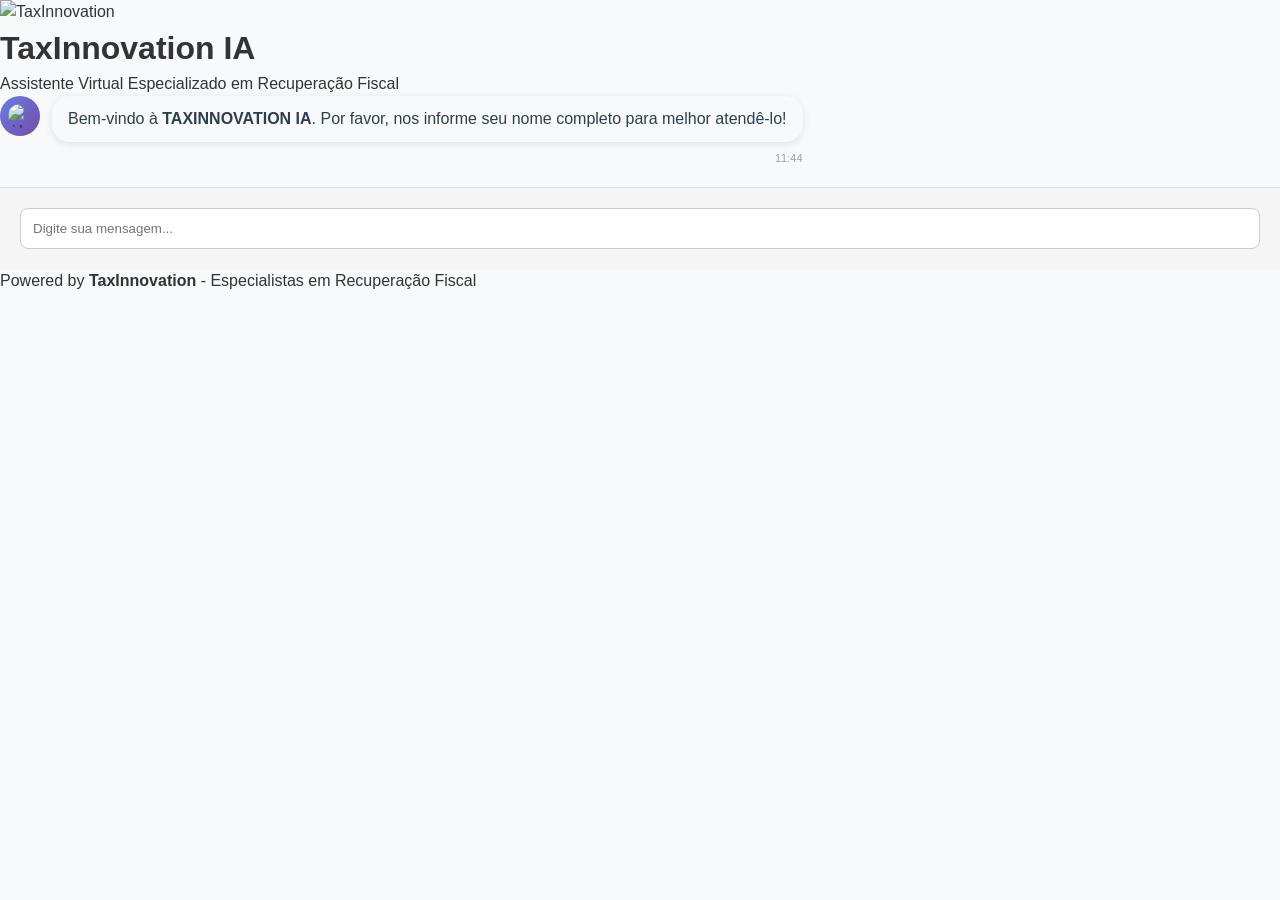
==== index.html @ 5bff77c1 "Auto-generated commit" ====
<!DOCTYPE html><html lang="en" data-beasties-container><head>
  <meta charset="utf-8">
  <title>TaxChat</title>
  <base href="/tax-chat-app/">
  <meta name="viewport" content="width=device-width, initial-scale=1">
  <link rel="icon" type="image/x-icon" href="favicon.ico">
<style>*{margin:0;padding:0;box-sizing:border-box}html,body{height:100%;font-family:-apple-system,BlinkMacSystemFont,Segoe UI,Roboto,Helvetica Neue,Arial,sans-serif;line-height:1.5;color:#333;background:#f8f9fa;-webkit-font-smoothing:antialiased;-moz-osx-font-smoothing:grayscale}input{border:none;outline:none;font-family:inherit}:root{--primary-color: #3a3a5c;--primary-light: #4a4a70;--secondary-color: #6ea3d4;--secondary-light: #8ab8df;--accent-color: #5c8bb8;--success-color: #28a745;--warning-color: #ffc107;--danger-color: #dc3545;--info-color: #6ea3d4;--light-color: #f8f9fa;--dark-color: #2a2a40;--muted-color: #6c757d;--gradient-primary: linear-gradient(135deg, #3a3a5c 0%, #4a4a70 100%);--gradient-secondary: linear-gradient(135deg, #6ea3d4 0%, #8ab8df 100%);--shadow-sm: 0 1px 3px rgba(0, 0, 0, .12);--shadow-md: 0 4px 6px rgba(0, 0, 0, .1);--shadow-lg: 0 10px 25px rgba(0, 0, 0, .15);--border-radius-sm: 4px;--border-radius-md: 8px;--border-radius-lg: 12px;--border-radius-xl: 20px;--border-radius-full: 50px}@media print{.chat-container{background:#fff!important;box-shadow:none!important}.chat-header,.chat-input-area,.chat-footer{display:none!important}}@media (prefers-contrast: high){:root{--primary-color: #000;--secondary-color: #000;--light-color: #fff;--dark-color: #000}}@media (prefers-reduced-motion: reduce){*,*:before,*:after{animation-duration:.01ms!important;animation-iteration-count:1!important;transition-duration:.01ms!important}}
</style><link rel="stylesheet" href="styles-P6W3FNSM.css" media="print" onload="this.media='all'"><noscript><link rel="stylesheet" href="styles-P6W3FNSM.css"></noscript><link rel="preload" href="https://cdnjs.cloudflare.com/ajax/libs/font-awesome/6.0.0/css/all.min.css" as="style"><style ng-app-id="ng">.app-container[_ngcontent-ng-c1589055501]{width:100%;height:100vh;display:flex;flex-direction:column}</style><style ng-app-id="ng">@keyframes _ngcontent-ng-c2478321080_slideIn{0%{opacity:0;transform:translateY(10px)}to{opacity:1;transform:translateY(0)}}@keyframes _ngcontent-ng-c2478321080_optionFadeIn{0%{opacity:0;transform:translateY(5px)}to{opacity:1;transform:translateY(0)}}@keyframes _ngcontent-ng-c2478321080_bounce{0%,80%,to{transform:scale(0);opacity:.5}40%{transform:scale(1);opacity:1}}.message-wrapper.bot-message[_ngcontent-ng-c2478321080]{justify-content:flex-start}.message-wrapper.user-message[_ngcontent-ng-c2478321080]{justify-content:flex-end}.message-wrapper.user-message[_ngcontent-ng-c2478321080]   .message-content[_ngcontent-ng-c2478321080]{order:1}.option-button[_ngcontent-ng-c2478321080]{opacity:0;animation:_ngcontent-ng-c2478321080_optionFadeIn .4s ease-out forwards}</style></head>
<body><!--nghm-->
  <app-root ng-version="20.1.2" _nghost-ng-c1589055501 ngh="1" ng-server-context="ssg"><div _ngcontent-ng-c1589055501 class="app-container"><router-outlet _ngcontent-ng-c1589055501></router-outlet><app-chat _nghost-ng-c2478321080 ngh="0"><div _ngcontent-ng-c2478321080 class="chat-container"><div _ngcontent-ng-c2478321080 class="chat-header"><div _ngcontent-ng-c2478321080 class="header-content"><img _ngcontent-ng-c2478321080 src="assets/logo.png" alt="TaxInnovation" class="logo"><div _ngcontent-ng-c2478321080 class="header-text"><h1 _ngcontent-ng-c2478321080>TaxInnovation IA</h1><p _ngcontent-ng-c2478321080 class="header-subtitle">Assistente Virtual Especializado em Recuperação Fiscal</p></div></div></div><div _ngcontent-ng-c2478321080 class="chat-messages"><div _ngcontent-ng-c2478321080 class="messages-content"><div _ngcontent-ng-c2478321080 class="message-wrapper bot-message" style="display: flex; margin-bottom: 20px;"><div _ngcontent-ng-c2478321080 class="message-avatar" style="width: 40px; height: 40px; border-radius: 50%; margin-right: 12px; background: linear-gradient(135deg, #667eea 0%, #764ba2 100%); display: flex; align-items: center; justify-content: center; flex-shrink: 0;"><img _ngcontent-ng-c2478321080 src="assets/logo.png" alt="AI" style="width: 24px; height: 24px; border-radius: 50%;"></div><!----><div _ngcontent-ng-c2478321080 class="message-content" style="max-width: 70%; display: flex; flex-direction: column;"><div _ngcontent-ng-c2478321080 class="message-bubble" style="padding: 12px 16px; border-radius: 18px; margin-bottom: 8px; line-height: 1.4; word-wrap: break-word; box-shadow: 0 2px 8px rgba(0,0,0,0.1); background: #f8f9fa; color: #2c3e50;">Bem-vindo à <strong>TAXINNOVATION IA</strong>. Por favor, nos informe seu nome completo para melhor atendê-lo!</div><!----><div _ngcontent-ng-c2478321080 class="message-time" style="font-size: 11px; color: #94a3b8; align-self: flex-end;"> 11:44 </div></div><!----></div><!----><!----></div></div><div _ngcontent-ng-c2478321080 class="chat-input-area"><div _ngcontent-ng-c2478321080 style="padding: 20px; background: #f5f5f5; border-top: 1px solid #ddd;"><!----><input _ngcontent-ng-c2478321080 type="text" placeholder="Digite sua mensagem..." style="width: 100%; padding: 12px; border: 1px solid #ccc; border-radius: 8px;"><!----></div></div><!----><div _ngcontent-ng-c2478321080 class="chat-footer"><p _ngcontent-ng-c2478321080>Powered by <strong _ngcontent-ng-c2478321080>TaxInnovation</strong> - Especialistas em Recuperação Fiscal</p></div></div></app-chat><!----></div></app-root>
<link rel="modulepreload" href="chunk-N2JCFMV6.js"><link rel="modulepreload" href="chunk-KX2REINB.js"><script src="main-2OQCYIQR.js" type="module"></script>
<link rel="modulepreload" href="chunk-C23HOQTQ.js">
<link rel="modulepreload" href="chunk-GJI47HF3.js">


<script id="ng-state" type="application/json">{"__nghData__":[{"t":{"12":"t0","13":"t4","14":"t5"},"c":{"12":[{"i":"t0","r":1,"t":{"1":"t1","4":"t2","7":"t3"},"c":{"1":[{"i":"t1","r":1}],"4":[],"7":[]}}],"13":[],"14":[{"i":"t5","r":1,"t":{"2":"t6","3":"t7"},"c":{"2":[],"3":[{"i":"t7","r":1}]}}]}},{"c":{"1":[{"i":"c2478321080","r":1}]}}]}</script></body></html>
---- styles-P6W3FNSM.css ----
@import"https://cdnjs.cloudflare.com/ajax/libs/font-awesome/6.0.0/css/all.min.css";*{margin:0;padding:0;box-sizing:border-box}html,body{height:100%;font-family:-apple-system,BlinkMacSystemFont,Segoe UI,Roboto,Helvetica Neue,Arial,sans-serif;line-height:1.5;color:#333;background:#f8f9fa;-webkit-font-smoothing:antialiased;-moz-osx-font-smoothing:grayscale}button{border:none;background:none;font-family:inherit;cursor:pointer;outline:none}input{border:none;outline:none;font-family:inherit}::-webkit-scrollbar{width:8px}::-webkit-scrollbar-track{background:#f1f1f1;border-radius:4px}::-webkit-scrollbar-thumb{background:#c1c1c1;border-radius:4px}::-webkit-scrollbar-thumb:hover{background:#a8a8a8}.text-center{text-align:center}.text-left{text-align:left}.text-right{text-align:right}.d-flex{display:flex}.flex-column{flex-direction:column}.align-items-center{align-items:center}.justify-content-center{justify-content:center}.w-100{width:100%}.h-100{height:100%}.fade-in{animation:fadeIn .3s ease-out}.slide-up{animation:slideUp .3s ease-out}@keyframes fadeIn{0%{opacity:0}to{opacity:1}}@keyframes slideUp{0%{opacity:0;transform:translateY(20px)}to{opacity:1;transform:translateY(0)}}:root{--primary-color: #3a3a5c;--primary-light: #4a4a70;--secondary-color: #6ea3d4;--secondary-light: #8ab8df;--accent-color: #5c8bb8;--success-color: #28a745;--warning-color: #ffc107;--danger-color: #dc3545;--info-color: #6ea3d4;--light-color: #f8f9fa;--dark-color: #2a2a40;--muted-color: #6c757d;--gradient-primary: linear-gradient(135deg, #3a3a5c 0%, #4a4a70 100%);--gradient-secondary: linear-gradient(135deg, #6ea3d4 0%, #8ab8df 100%);--shadow-sm: 0 1px 3px rgba(0, 0, 0, .12);--shadow-md: 0 4px 6px rgba(0, 0, 0, .1);--shadow-lg: 0 10px 25px rgba(0, 0, 0, .15);--border-radius-sm: 4px;--border-radius-md: 8px;--border-radius-lg: 12px;--border-radius-xl: 20px;--border-radius-full: 50px}.focus-outline:focus{outline:2px solid var(--primary-color);outline-offset:2px}.loading{position:relative;pointer-events:none}.loading:after{content:"";position:absolute;top:50%;left:50%;width:20px;height:20px;margin:-10px 0 0 -10px;border:2px solid #f3f3f3;border-top:2px solid var(--primary-color);border-radius:50%;animation:spin 1s linear infinite}@keyframes spin{0%{transform:rotate(0)}to{transform:rotate(360deg)}}.error{color:var(--danger-color);font-size:.875rem;margin-top:.25rem}.success{color:var(--success-color);font-size:.875rem;margin-top:.25rem}@media print{.chat-container{background:#fff!important;box-shadow:none!important}.chat-header,.chat-input-area,.chat-footer{display:none!important}}@media (prefers-contrast: high){:root{--primary-color: #000;--secondary-color: #000;--light-color: #fff;--dark-color: #000}}@media (prefers-reduced-motion: reduce){*,*:before,*:after{animation-duration:.01ms!important;animation-iteration-count:1!important;transition-duration:.01ms!important}}
---- styles-P6W3FNSM.css ----
@import"https://cdnjs.cloudflare.com/ajax/libs/font-awesome/6.0.0/css/all.min.css";*{margin:0;padding:0;box-sizing:border-box}html,body{height:100%;font-family:-apple-system,BlinkMacSystemFont,Segoe UI,Roboto,Helvetica Neue,Arial,sans-serif;line-height:1.5;color:#333;background:#f8f9fa;-webkit-font-smoothing:antialiased;-moz-osx-font-smoothing:grayscale}button{border:none;background:none;font-family:inherit;cursor:pointer;outline:none}input{border:none;outline:none;font-family:inherit}::-webkit-scrollbar{width:8px}::-webkit-scrollbar-track{background:#f1f1f1;border-radius:4px}::-webkit-scrollbar-thumb{background:#c1c1c1;border-radius:4px}::-webkit-scrollbar-thumb:hover{background:#a8a8a8}.text-center{text-align:center}.text-left{text-align:left}.text-right{text-align:right}.d-flex{display:flex}.flex-column{flex-direction:column}.align-items-center{align-items:center}.justify-content-center{justify-content:center}.w-100{width:100%}.h-100{height:100%}.fade-in{animation:fadeIn .3s ease-out}.slide-up{animation:slideUp .3s ease-out}@keyframes fadeIn{0%{opacity:0}to{opacity:1}}@keyframes slideUp{0%{opacity:0;transform:translateY(20px)}to{opacity:1;transform:translateY(0)}}:root{--primary-color: #3a3a5c;--primary-light: #4a4a70;--secondary-color: #6ea3d4;--secondary-light: #8ab8df;--accent-color: #5c8bb8;--success-color: #28a745;--warning-color: #ffc107;--danger-color: #dc3545;--info-color: #6ea3d4;--light-color: #f8f9fa;--dark-color: #2a2a40;--muted-color: #6c757d;--gradient-primary: linear-gradient(135deg, #3a3a5c 0%, #4a4a70 100%);--gradient-secondary: linear-gradient(135deg, #6ea3d4 0%, #8ab8df 100%);--shadow-sm: 0 1px 3px rgba(0, 0, 0, .12);--shadow-md: 0 4px 6px rgba(0, 0, 0, .1);--shadow-lg: 0 10px 25px rgba(0, 0, 0, .15);--border-radius-sm: 4px;--border-radius-md: 8px;--border-radius-lg: 12px;--border-radius-xl: 20px;--border-radius-full: 50px}.focus-outline:focus{outline:2px solid var(--primary-color);outline-offset:2px}.loading{position:relative;pointer-events:none}.loading:after{content:"";position:absolute;top:50%;left:50%;width:20px;height:20px;margin:-10px 0 0 -10px;border:2px solid #f3f3f3;border-top:2px solid var(--primary-color);border-radius:50%;animation:spin 1s linear infinite}@keyframes spin{0%{transform:rotate(0)}to{transform:rotate(360deg)}}.error{color:var(--danger-color);font-size:.875rem;margin-top:.25rem}.success{color:var(--success-color);font-size:.875rem;margin-top:.25rem}@media print{.chat-container{background:#fff!important;box-shadow:none!important}.chat-header,.chat-input-area,.chat-footer{display:none!important}}@media (prefers-contrast: high){:root{--primary-color: #000;--secondary-color: #000;--light-color: #fff;--dark-color: #000}}@media (prefers-reduced-motion: reduce){*,*:before,*:after{animation-duration:.01ms!important;animation-iteration-count:1!important;transition-duration:.01ms!important}}
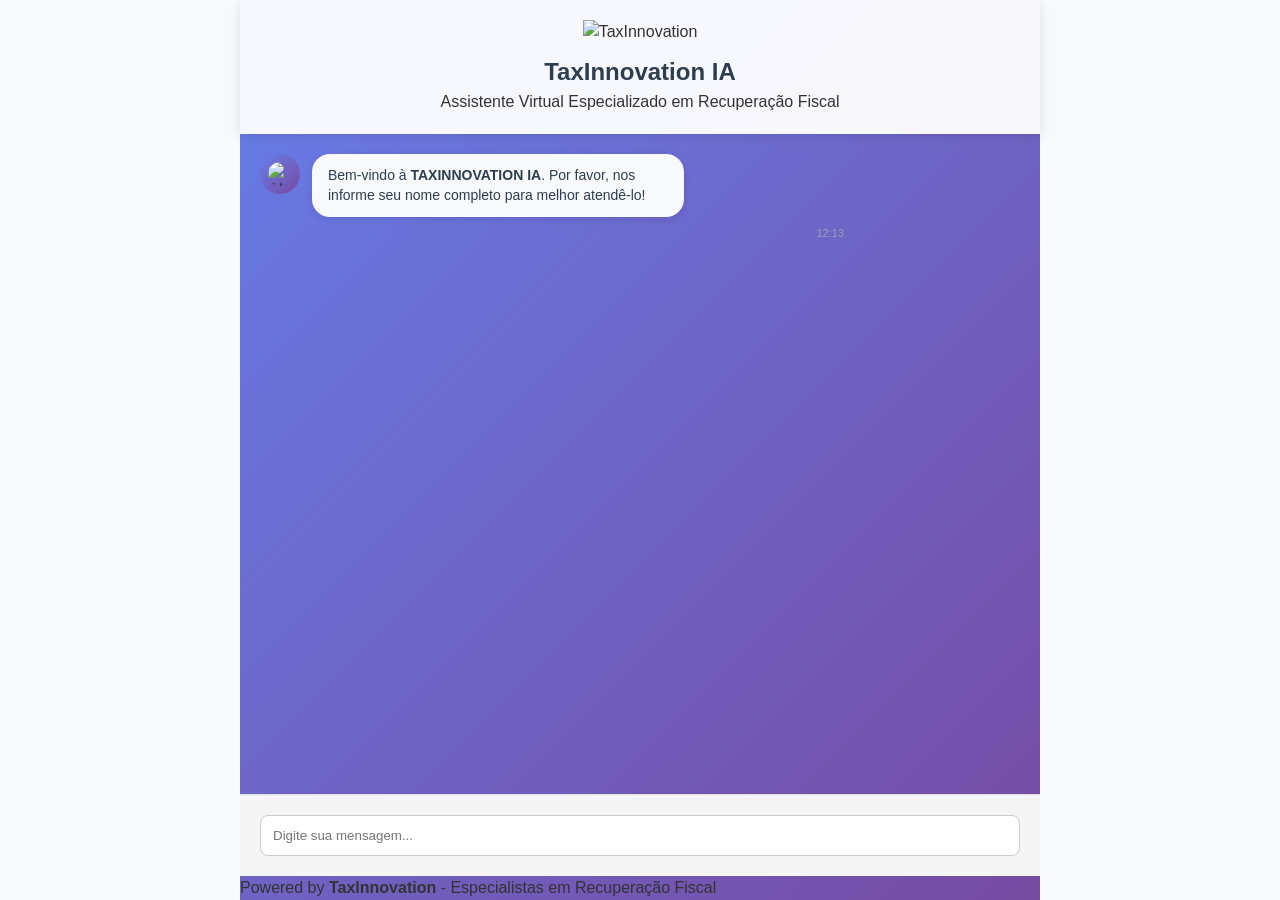
==== commit 9fddc95b: "Auto-generated commit" ====
--- a/index.html
+++ b/index.html
@@ -5,11 +5,11 @@
   <meta name="viewport" content="width=device-width, initial-scale=1">
   <link rel="icon" type="image/x-icon" href="favicon.ico">
 <style>*{margin:0;padding:0;box-sizing:border-box}html,body{height:100%;font-family:-apple-system,BlinkMacSystemFont,Segoe UI,Roboto,Helvetica Neue,Arial,sans-serif;line-height:1.5;color:#333;background:#f8f9fa;-webkit-font-smoothing:antialiased;-moz-osx-font-smoothing:grayscale}input{border:none;outline:none;font-family:inherit}:root{--primary-color: #3a3a5c;--primary-light: #4a4a70;--secondary-color: #6ea3d4;--secondary-light: #8ab8df;--accent-color: #5c8bb8;--success-color: #28a745;--warning-color: #ffc107;--danger-color: #dc3545;--info-color: #6ea3d4;--light-color: #f8f9fa;--dark-color: #2a2a40;--muted-color: #6c757d;--gradient-primary: linear-gradient(135deg, #3a3a5c 0%, #4a4a70 100%);--gradient-secondary: linear-gradient(135deg, #6ea3d4 0%, #8ab8df 100%);--shadow-sm: 0 1px 3px rgba(0, 0, 0, .12);--shadow-md: 0 4px 6px rgba(0, 0, 0, .1);--shadow-lg: 0 10px 25px rgba(0, 0, 0, .15);--border-radius-sm: 4px;--border-radius-md: 8px;--border-radius-lg: 12px;--border-radius-xl: 20px;--border-radius-full: 50px}@media print{.chat-container{background:#fff!important;box-shadow:none!important}.chat-header,.chat-input-area,.chat-footer{display:none!important}}@media (prefers-contrast: high){:root{--primary-color: #000;--secondary-color: #000;--light-color: #fff;--dark-color: #000}}@media (prefers-reduced-motion: reduce){*,*:before,*:after{animation-duration:.01ms!important;animation-iteration-count:1!important;transition-duration:.01ms!important}}
-</style><link rel="stylesheet" href="styles-P6W3FNSM.css" media="print" onload="this.media='all'"><noscript><link rel="stylesheet" href="styles-P6W3FNSM.css"></noscript><link rel="preload" href="https://cdnjs.cloudflare.com/ajax/libs/font-awesome/6.0.0/css/all.min.css" as="style"><style ng-app-id="ng">.app-container[_ngcontent-ng-c1589055501]{width:100%;height:100vh;display:flex;flex-direction:column}</style><style ng-app-id="ng">@keyframes _ngcontent-ng-c2478321080_slideIn{0%{opacity:0;transform:translateY(10px)}to{opacity:1;transform:translateY(0)}}@keyframes _ngcontent-ng-c2478321080_optionFadeIn{0%{opacity:0;transform:translateY(5px)}to{opacity:1;transform:translateY(0)}}@keyframes _ngcontent-ng-c2478321080_bounce{0%,80%,to{transform:scale(0);opacity:.5}40%{transform:scale(1);opacity:1}}.message-wrapper.bot-message[_ngcontent-ng-c2478321080]{justify-content:flex-start}.message-wrapper.user-message[_ngcontent-ng-c2478321080]{justify-content:flex-end}.message-wrapper.user-message[_ngcontent-ng-c2478321080]   .message-content[_ngcontent-ng-c2478321080]{order:1}.option-button[_ngcontent-ng-c2478321080]{opacity:0;animation:_ngcontent-ng-c2478321080_optionFadeIn .4s ease-out forwards}</style></head>
+</style><link rel="stylesheet" href="styles-P6W3FNSM.css" media="print" onload="this.media='all'"><noscript><link rel="stylesheet" href="styles-P6W3FNSM.css"></noscript><link rel="preload" href="https://cdnjs.cloudflare.com/ajax/libs/font-awesome/6.0.0/css/all.min.css" as="style"><style ng-app-id="ng">.app-container[_ngcontent-ng-c1589055501]{width:100%;height:100vh;display:flex;flex-direction:column}</style><style ng-app-id="ng">@charset "UTF-8";.chat-container[_ngcontent-ng-c2478321080]{display:flex;flex-direction:column;height:100vh;max-width:800px;margin:0 auto;background:linear-gradient(135deg,#667eea,#764ba2);font-family:Segoe UI,Tahoma,Geneva,Verdana,sans-serif}.chat-header[_ngcontent-ng-c2478321080]{background:#fffffff2;padding:20px;text-align:center;box-shadow:0 2px 10px #0000001a}.chat-header[_ngcontent-ng-c2478321080]   .logo[_ngcontent-ng-c2478321080]{max-height:60px;margin-bottom:10px}.chat-header[_ngcontent-ng-c2478321080]   h1[_ngcontent-ng-c2478321080]{color:#2c3e50;margin:0;font-size:24px;font-weight:600}.chat-header[_ngcontent-ng-c2478321080]   .subtitle[_ngcontent-ng-c2478321080]{color:#7f8c8d;font-size:14px;margin:5px 0 0}.chat-messages[_ngcontent-ng-c2478321080]{flex:1;overflow-y:auto;padding:20px}.chat-messages[_ngcontent-ng-c2478321080]   .message[_ngcontent-ng-c2478321080]{margin-bottom:15px;animation:_ngcontent-ng-c2478321080_slideIn .3s ease-out}.chat-messages[_ngcontent-ng-c2478321080]   .message.user[_ngcontent-ng-c2478321080]{text-align:right}.chat-messages[_ngcontent-ng-c2478321080]   .message.user[_ngcontent-ng-c2478321080]   .message-bubble[_ngcontent-ng-c2478321080]{background:#3498db;color:#fff;margin-left:60px}.chat-messages[_ngcontent-ng-c2478321080]   .message.bot[_ngcontent-ng-c2478321080]{text-align:left}.chat-messages[_ngcontent-ng-c2478321080]   .message.bot[_ngcontent-ng-c2478321080]   .message-bubble[_ngcontent-ng-c2478321080]{background:#fff;color:#2c3e50;margin-right:60px;box-shadow:0 2px 8px #0000001a}.chat-messages[_ngcontent-ng-c2478321080]   .message-bubble[_ngcontent-ng-c2478321080]{display:inline-block;padding:12px 18px;border-radius:20px;max-width:70%;word-wrap:break-word;font-size:14px;line-height:1.4}.chat-messages[_ngcontent-ng-c2478321080]   .options[_ngcontent-ng-c2478321080]{margin-top:10px}.chat-messages[_ngcontent-ng-c2478321080]   .options[_ngcontent-ng-c2478321080]   .option-btn[_ngcontent-ng-c2478321080]{background:#e74c3c;color:#fff;border:none;padding:8px 16px;margin:5px;border-radius:15px;cursor:pointer;font-size:12px;transition:all .2s ease}.chat-messages[_ngcontent-ng-c2478321080]   .options[_ngcontent-ng-c2478321080]   .option-btn[_ngcontent-ng-c2478321080]:hover{background:#c0392b;transform:translateY(-1px)}.chat-input-container[_ngcontent-ng-c2478321080]{background:#fffffff2;padding:20px;border-top:1px solid #e0e0e0}.chat-input-container[_ngcontent-ng-c2478321080]   .input-wrapper[_ngcontent-ng-c2478321080]{display:flex;gap:10px;align-items:center}.chat-input-container[_ngcontent-ng-c2478321080]   .input-wrapper[_ngcontent-ng-c2478321080]   input[_ngcontent-ng-c2478321080]{flex:1;padding:12px 16px;border:2px solid #e0e0e0;border-radius:25px;font-size:14px;outline:none;transition:border-color .2s ease}.chat-input-container[_ngcontent-ng-c2478321080]   .input-wrapper[_ngcontent-ng-c2478321080]   input[_ngcontent-ng-c2478321080]:focus{border-color:#3498db}.chat-input-container[_ngcontent-ng-c2478321080]   .input-wrapper[_ngcontent-ng-c2478321080]   button[_ngcontent-ng-c2478321080]{background:#3498db;color:#fff;border:none;padding:12px 20px;border-radius:25px;cursor:pointer;font-size:14px;font-weight:600;transition:all .2s ease}.chat-input-container[_ngcontent-ng-c2478321080]   .input-wrapper[_ngcontent-ng-c2478321080]   button[_ngcontent-ng-c2478321080]:hover:not(:disabled){background:#2980b9;transform:translateY(-1px)}.chat-input-container[_ngcontent-ng-c2478321080]   .input-wrapper[_ngcontent-ng-c2478321080]   button[_ngcontent-ng-c2478321080]:disabled{background:#bdc3c7;cursor:not-allowed;transform:none}.loading[_ngcontent-ng-c2478321080]{text-align:center;padding:15px}.loading[_ngcontent-ng-c2478321080]   .loading-dots[_ngcontent-ng-c2478321080]{display:inline-block}.loading[_ngcontent-ng-c2478321080]   .loading-dots[_ngcontent-ng-c2478321080]:after{content:"\280b";animation:_ngcontent-ng-c2478321080_spin 1s linear infinite}@keyframes _ngcontent-ng-c2478321080_slideIn{0%{opacity:0;transform:translateY(10px)}to{opacity:1;transform:translateY(0)}}@keyframes _ngcontent-ng-c2478321080_spin{0%{content:"\280b"}10%{content:"\2819"}20%{content:"\2839"}30%{content:"\2838"}40%{content:"\283c"}50%{content:"\2834"}60%{content:"\2826"}70%{content:"\2827"}80%{content:"\2807"}90%{content:"\280f"}to{content:"\280b"}}@media (max-width: 768px){.chat-container[_ngcontent-ng-c2478321080]{height:100vh}.chat-header[_ngcontent-ng-c2478321080]{padding:15px}.chat-header[_ngcontent-ng-c2478321080]   h1[_ngcontent-ng-c2478321080]{font-size:20px}.chat-messages[_ngcontent-ng-c2478321080]{padding:15px}.chat-messages[_ngcontent-ng-c2478321080]   .message-bubble[_ngcontent-ng-c2478321080]{max-width:85%;font-size:13px}.chat-messages.user[_ngcontent-ng-c2478321080]   .message-bubble[_ngcontent-ng-c2478321080]{margin-left:30px}.chat-messages.bot[_ngcontent-ng-c2478321080]   .message-bubble[_ngcontent-ng-c2478321080]{margin-right:30px}.chat-input-container[_ngcontent-ng-c2478321080]{padding:15px}.chat-input-container[_ngcontent-ng-c2478321080]   .input-wrapper[_ngcontent-ng-c2478321080]   input[_ngcontent-ng-c2478321080]{font-size:16px}}</style><style ng-app-id="ng">@keyframes _ngcontent-ng-c2478321080_slideIn{0%{opacity:0;transform:translateY(10px)}to{opacity:1;transform:translateY(0)}}@keyframes _ngcontent-ng-c2478321080_optionFadeIn{0%{opacity:0;transform:translateY(5px)}to{opacity:1;transform:translateY(0)}}@keyframes _ngcontent-ng-c2478321080_bounce{0%,80%,to{transform:scale(0);opacity:.5}40%{transform:scale(1);opacity:1}}.message-wrapper.bot-message[_ngcontent-ng-c2478321080]{justify-content:flex-start}.message-wrapper.user-message[_ngcontent-ng-c2478321080]{justify-content:flex-end}.message-wrapper.user-message[_ngcontent-ng-c2478321080]   .message-content[_ngcontent-ng-c2478321080]{order:1}.option-button[_ngcontent-ng-c2478321080]{opacity:0;animation:_ngcontent-ng-c2478321080_optionFadeIn .4s ease-out forwards}</style></head>
 <body><!--nghm-->
-  <app-root ng-version="20.1.2" _nghost-ng-c1589055501 ngh="1" ng-server-context="ssg"><div _ngcontent-ng-c1589055501 class="app-container"><router-outlet _ngcontent-ng-c1589055501></router-outlet><app-chat _nghost-ng-c2478321080 ngh="0"><div _ngcontent-ng-c2478321080 class="chat-container"><div _ngcontent-ng-c2478321080 class="chat-header"><div _ngcontent-ng-c2478321080 class="header-content"><img _ngcontent-ng-c2478321080 src="assets/logo.png" alt="TaxInnovation" class="logo"><div _ngcontent-ng-c2478321080 class="header-text"><h1 _ngcontent-ng-c2478321080>TaxInnovation IA</h1><p _ngcontent-ng-c2478321080 class="header-subtitle">Assistente Virtual Especializado em Recuperação Fiscal</p></div></div></div><div _ngcontent-ng-c2478321080 class="chat-messages"><div _ngcontent-ng-c2478321080 class="messages-content"><div _ngcontent-ng-c2478321080 class="message-wrapper bot-message" style="display: flex; margin-bottom: 20px;"><div _ngcontent-ng-c2478321080 class="message-avatar" style="width: 40px; height: 40px; border-radius: 50%; margin-right: 12px; background: linear-gradient(135deg, #667eea 0%, #764ba2 100%); display: flex; align-items: center; justify-content: center; flex-shrink: 0;"><img _ngcontent-ng-c2478321080 src="assets/logo.png" alt="AI" style="width: 24px; height: 24px; border-radius: 50%;"></div><!----><div _ngcontent-ng-c2478321080 class="message-content" style="max-width: 70%; display: flex; flex-direction: column;"><div _ngcontent-ng-c2478321080 class="message-bubble" style="padding: 12px 16px; border-radius: 18px; margin-bottom: 8px; line-height: 1.4; word-wrap: break-word; box-shadow: 0 2px 8px rgba(0,0,0,0.1); background: #f8f9fa; color: #2c3e50;">Bem-vindo à <strong>TAXINNOVATION IA</strong>. Por favor, nos informe seu nome completo para melhor atendê-lo!</div><!----><div _ngcontent-ng-c2478321080 class="message-time" style="font-size: 11px; color: #94a3b8; align-self: flex-end;"> 11:44 </div></div><!----></div><!----><!----></div></div><div _ngcontent-ng-c2478321080 class="chat-input-area"><div _ngcontent-ng-c2478321080 style="padding: 20px; background: #f5f5f5; border-top: 1px solid #ddd;"><!----><input _ngcontent-ng-c2478321080 type="text" placeholder="Digite sua mensagem..." style="width: 100%; padding: 12px; border: 1px solid #ccc; border-radius: 8px;"><!----></div></div><!----><div _ngcontent-ng-c2478321080 class="chat-footer"><p _ngcontent-ng-c2478321080>Powered by <strong _ngcontent-ng-c2478321080>TaxInnovation</strong> - Especialistas em Recuperação Fiscal</p></div></div></app-chat><!----></div></app-root>
-<link rel="modulepreload" href="chunk-N2JCFMV6.js"><link rel="modulepreload" href="chunk-KX2REINB.js"><script src="main-2OQCYIQR.js" type="module"></script>
-<link rel="modulepreload" href="chunk-C23HOQTQ.js">
+  <app-root ng-version="20.1.2" _nghost-ng-c1589055501 ngh="1" ng-server-context="ssg"><div _ngcontent-ng-c1589055501 class="app-container"><router-outlet _ngcontent-ng-c1589055501></router-outlet><app-chat _nghost-ng-c2478321080 ngh="0"><div _ngcontent-ng-c2478321080 class="chat-container"><div _ngcontent-ng-c2478321080 class="chat-header"><div _ngcontent-ng-c2478321080 class="header-content"><img _ngcontent-ng-c2478321080 src="assets/logo.png" alt="TaxInnovation" class="logo"><div _ngcontent-ng-c2478321080 class="header-text"><h1 _ngcontent-ng-c2478321080>TaxInnovation IA</h1><p _ngcontent-ng-c2478321080 class="header-subtitle">Assistente Virtual Especializado em Recuperação Fiscal</p></div></div></div><div _ngcontent-ng-c2478321080 class="chat-messages"><div _ngcontent-ng-c2478321080 class="messages-content"><div _ngcontent-ng-c2478321080 class="message-wrapper bot-message" style="display: flex; margin-bottom: 20px;"><div _ngcontent-ng-c2478321080 class="message-avatar" style="width: 40px; height: 40px; border-radius: 50%; margin-right: 12px; background: linear-gradient(135deg, #667eea 0%, #764ba2 100%); display: flex; align-items: center; justify-content: center; flex-shrink: 0;"><img _ngcontent-ng-c2478321080 src="assets/logo.png" alt="AI" style="width: 24px; height: 24px; border-radius: 50%;"></div><!----><div _ngcontent-ng-c2478321080 class="message-content" style="max-width: 70%; display: flex; flex-direction: column;"><div _ngcontent-ng-c2478321080 class="message-bubble" style="padding: 12px 16px; border-radius: 18px; margin-bottom: 8px; line-height: 1.4; word-wrap: break-word; box-shadow: 0 2px 8px rgba(0,0,0,0.1); background: #f8f9fa; color: #2c3e50;">Bem-vindo à <strong>TAXINNOVATION IA</strong>. Por favor, nos informe seu nome completo para melhor atendê-lo!</div><!----><div _ngcontent-ng-c2478321080 class="message-time" style="font-size: 11px; color: #94a3b8; align-self: flex-end;"> 12:13 </div></div><!----></div><!----><!----></div></div><div _ngcontent-ng-c2478321080 class="chat-input-area"><div _ngcontent-ng-c2478321080 style="padding: 20px; background: #f5f5f5; border-top: 1px solid #ddd;"><!----><input _ngcontent-ng-c2478321080 type="text" placeholder="Digite sua mensagem..." style="width: 100%; padding: 12px; border: 1px solid #ccc; border-radius: 8px;"><!----></div></div><!----><div _ngcontent-ng-c2478321080 class="chat-footer"><p _ngcontent-ng-c2478321080>Powered by <strong _ngcontent-ng-c2478321080>TaxInnovation</strong> - Especialistas em Recuperação Fiscal</p></div></div></app-chat><!----></div></app-root>
+<link rel="modulepreload" href="chunk-N2JCFMV6.js"><link rel="modulepreload" href="chunk-KX2REINB.js"><script src="main-EVALNWUY.js" type="module"></script>
+<link rel="modulepreload" href="chunk-IHY4WYZN.js">
 <link rel="modulepreload" href="chunk-GJI47HF3.js">
 
 
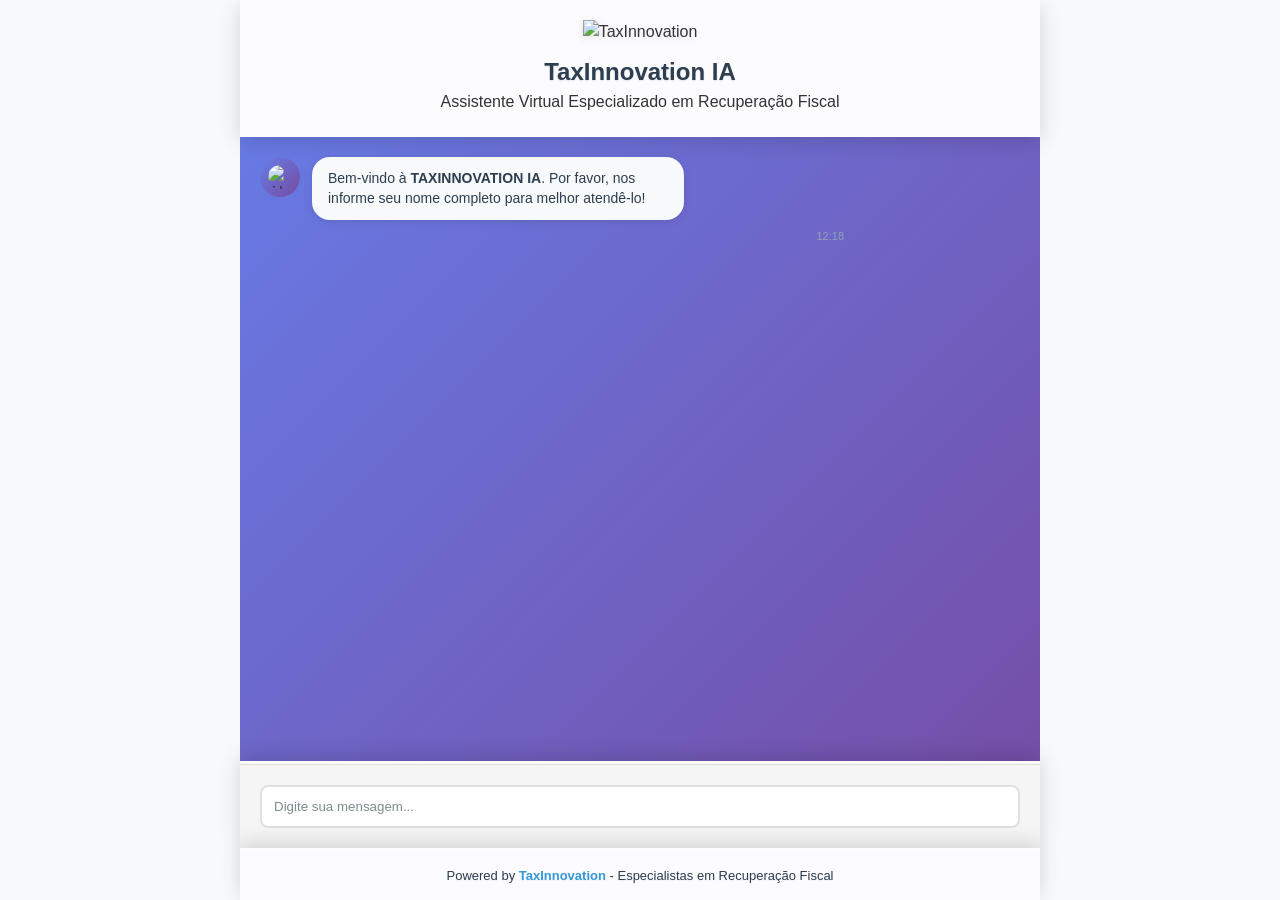
==== commit 4b5a264f: "Auto-generated commit" ====
--- a/index.html
+++ b/index.html
@@ -5,11 +5,11 @@
   <meta name="viewport" content="width=device-width, initial-scale=1">
   <link rel="icon" type="image/x-icon" href="favicon.ico">
 <style>*{margin:0;padding:0;box-sizing:border-box}html,body{height:100%;font-family:-apple-system,BlinkMacSystemFont,Segoe UI,Roboto,Helvetica Neue,Arial,sans-serif;line-height:1.5;color:#333;background:#f8f9fa;-webkit-font-smoothing:antialiased;-moz-osx-font-smoothing:grayscale}input{border:none;outline:none;font-family:inherit}:root{--primary-color: #3a3a5c;--primary-light: #4a4a70;--secondary-color: #6ea3d4;--secondary-light: #8ab8df;--accent-color: #5c8bb8;--success-color: #28a745;--warning-color: #ffc107;--danger-color: #dc3545;--info-color: #6ea3d4;--light-color: #f8f9fa;--dark-color: #2a2a40;--muted-color: #6c757d;--gradient-primary: linear-gradient(135deg, #3a3a5c 0%, #4a4a70 100%);--gradient-secondary: linear-gradient(135deg, #6ea3d4 0%, #8ab8df 100%);--shadow-sm: 0 1px 3px rgba(0, 0, 0, .12);--shadow-md: 0 4px 6px rgba(0, 0, 0, .1);--shadow-lg: 0 10px 25px rgba(0, 0, 0, .15);--border-radius-sm: 4px;--border-radius-md: 8px;--border-radius-lg: 12px;--border-radius-xl: 20px;--border-radius-full: 50px}@media print{.chat-container{background:#fff!important;box-shadow:none!important}.chat-header,.chat-input-area,.chat-footer{display:none!important}}@media (prefers-contrast: high){:root{--primary-color: #000;--secondary-color: #000;--light-color: #fff;--dark-color: #000}}@media (prefers-reduced-motion: reduce){*,*:before,*:after{animation-duration:.01ms!important;animation-iteration-count:1!important;transition-duration:.01ms!important}}
-</style><link rel="stylesheet" href="styles-P6W3FNSM.css" media="print" onload="this.media='all'"><noscript><link rel="stylesheet" href="styles-P6W3FNSM.css"></noscript><link rel="preload" href="https://cdnjs.cloudflare.com/ajax/libs/font-awesome/6.0.0/css/all.min.css" as="style"><style ng-app-id="ng">.app-container[_ngcontent-ng-c1589055501]{width:100%;height:100vh;display:flex;flex-direction:column}</style><style ng-app-id="ng">@charset "UTF-8";.chat-container[_ngcontent-ng-c2478321080]{display:flex;flex-direction:column;height:100vh;max-width:800px;margin:0 auto;background:linear-gradient(135deg,#667eea,#764ba2);font-family:Segoe UI,Tahoma,Geneva,Verdana,sans-serif}.chat-header[_ngcontent-ng-c2478321080]{background:#fffffff2;padding:20px;text-align:center;box-shadow:0 2px 10px #0000001a}.chat-header[_ngcontent-ng-c2478321080]   .logo[_ngcontent-ng-c2478321080]{max-height:60px;margin-bottom:10px}.chat-header[_ngcontent-ng-c2478321080]   h1[_ngcontent-ng-c2478321080]{color:#2c3e50;margin:0;font-size:24px;font-weight:600}.chat-header[_ngcontent-ng-c2478321080]   .subtitle[_ngcontent-ng-c2478321080]{color:#7f8c8d;font-size:14px;margin:5px 0 0}.chat-messages[_ngcontent-ng-c2478321080]{flex:1;overflow-y:auto;padding:20px}.chat-messages[_ngcontent-ng-c2478321080]   .message[_ngcontent-ng-c2478321080]{margin-bottom:15px;animation:_ngcontent-ng-c2478321080_slideIn .3s ease-out}.chat-messages[_ngcontent-ng-c2478321080]   .message.user[_ngcontent-ng-c2478321080]{text-align:right}.chat-messages[_ngcontent-ng-c2478321080]   .message.user[_ngcontent-ng-c2478321080]   .message-bubble[_ngcontent-ng-c2478321080]{background:#3498db;color:#fff;margin-left:60px}.chat-messages[_ngcontent-ng-c2478321080]   .message.bot[_ngcontent-ng-c2478321080]{text-align:left}.chat-messages[_ngcontent-ng-c2478321080]   .message.bot[_ngcontent-ng-c2478321080]   .message-bubble[_ngcontent-ng-c2478321080]{background:#fff;color:#2c3e50;margin-right:60px;box-shadow:0 2px 8px #0000001a}.chat-messages[_ngcontent-ng-c2478321080]   .message-bubble[_ngcontent-ng-c2478321080]{display:inline-block;padding:12px 18px;border-radius:20px;max-width:70%;word-wrap:break-word;font-size:14px;line-height:1.4}.chat-messages[_ngcontent-ng-c2478321080]   .options[_ngcontent-ng-c2478321080]{margin-top:10px}.chat-messages[_ngcontent-ng-c2478321080]   .options[_ngcontent-ng-c2478321080]   .option-btn[_ngcontent-ng-c2478321080]{background:#e74c3c;color:#fff;border:none;padding:8px 16px;margin:5px;border-radius:15px;cursor:pointer;font-size:12px;transition:all .2s ease}.chat-messages[_ngcontent-ng-c2478321080]   .options[_ngcontent-ng-c2478321080]   .option-btn[_ngcontent-ng-c2478321080]:hover{background:#c0392b;transform:translateY(-1px)}.chat-input-container[_ngcontent-ng-c2478321080]{background:#fffffff2;padding:20px;border-top:1px solid #e0e0e0}.chat-input-container[_ngcontent-ng-c2478321080]   .input-wrapper[_ngcontent-ng-c2478321080]{display:flex;gap:10px;align-items:center}.chat-input-container[_ngcontent-ng-c2478321080]   .input-wrapper[_ngcontent-ng-c2478321080]   input[_ngcontent-ng-c2478321080]{flex:1;padding:12px 16px;border:2px solid #e0e0e0;border-radius:25px;font-size:14px;outline:none;transition:border-color .2s ease}.chat-input-container[_ngcontent-ng-c2478321080]   .input-wrapper[_ngcontent-ng-c2478321080]   input[_ngcontent-ng-c2478321080]:focus{border-color:#3498db}.chat-input-container[_ngcontent-ng-c2478321080]   .input-wrapper[_ngcontent-ng-c2478321080]   button[_ngcontent-ng-c2478321080]{background:#3498db;color:#fff;border:none;padding:12px 20px;border-radius:25px;cursor:pointer;font-size:14px;font-weight:600;transition:all .2s ease}.chat-input-container[_ngcontent-ng-c2478321080]   .input-wrapper[_ngcontent-ng-c2478321080]   button[_ngcontent-ng-c2478321080]:hover:not(:disabled){background:#2980b9;transform:translateY(-1px)}.chat-input-container[_ngcontent-ng-c2478321080]   .input-wrapper[_ngcontent-ng-c2478321080]   button[_ngcontent-ng-c2478321080]:disabled{background:#bdc3c7;cursor:not-allowed;transform:none}.loading[_ngcontent-ng-c2478321080]{text-align:center;padding:15px}.loading[_ngcontent-ng-c2478321080]   .loading-dots[_ngcontent-ng-c2478321080]{display:inline-block}.loading[_ngcontent-ng-c2478321080]   .loading-dots[_ngcontent-ng-c2478321080]:after{content:"\280b";animation:_ngcontent-ng-c2478321080_spin 1s linear infinite}@keyframes _ngcontent-ng-c2478321080_slideIn{0%{opacity:0;transform:translateY(10px)}to{opacity:1;transform:translateY(0)}}@keyframes _ngcontent-ng-c2478321080_spin{0%{content:"\280b"}10%{content:"\2819"}20%{content:"\2839"}30%{content:"\2838"}40%{content:"\283c"}50%{content:"\2834"}60%{content:"\2826"}70%{content:"\2827"}80%{content:"\2807"}90%{content:"\280f"}to{content:"\280b"}}@media (max-width: 768px){.chat-container[_ngcontent-ng-c2478321080]{height:100vh}.chat-header[_ngcontent-ng-c2478321080]{padding:15px}.chat-header[_ngcontent-ng-c2478321080]   h1[_ngcontent-ng-c2478321080]{font-size:20px}.chat-messages[_ngcontent-ng-c2478321080]{padding:15px}.chat-messages[_ngcontent-ng-c2478321080]   .message-bubble[_ngcontent-ng-c2478321080]{max-width:85%;font-size:13px}.chat-messages.user[_ngcontent-ng-c2478321080]   .message-bubble[_ngcontent-ng-c2478321080]{margin-left:30px}.chat-messages.bot[_ngcontent-ng-c2478321080]   .message-bubble[_ngcontent-ng-c2478321080]{margin-right:30px}.chat-input-container[_ngcontent-ng-c2478321080]{padding:15px}.chat-input-container[_ngcontent-ng-c2478321080]   .input-wrapper[_ngcontent-ng-c2478321080]   input[_ngcontent-ng-c2478321080]{font-size:16px}}</style><style ng-app-id="ng">@keyframes _ngcontent-ng-c2478321080_slideIn{0%{opacity:0;transform:translateY(10px)}to{opacity:1;transform:translateY(0)}}@keyframes _ngcontent-ng-c2478321080_optionFadeIn{0%{opacity:0;transform:translateY(5px)}to{opacity:1;transform:translateY(0)}}@keyframes _ngcontent-ng-c2478321080_bounce{0%,80%,to{transform:scale(0);opacity:.5}40%{transform:scale(1);opacity:1}}.message-wrapper.bot-message[_ngcontent-ng-c2478321080]{justify-content:flex-start}.message-wrapper.user-message[_ngcontent-ng-c2478321080]{justify-content:flex-end}.message-wrapper.user-message[_ngcontent-ng-c2478321080]   .message-content[_ngcontent-ng-c2478321080]{order:1}.option-button[_ngcontent-ng-c2478321080]{opacity:0;animation:_ngcontent-ng-c2478321080_optionFadeIn .4s ease-out forwards}</style></head>
+</style><link rel="stylesheet" href="styles-P6W3FNSM.css" media="print" onload="this.media='all'"><noscript><link rel="stylesheet" href="styles-P6W3FNSM.css"></noscript><link rel="preload" href="https://cdnjs.cloudflare.com/ajax/libs/font-awesome/6.0.0/css/all.min.css" as="style"><style ng-app-id="ng">.app-container[_ngcontent-ng-c1589055501]{width:100%;height:100vh;display:flex;flex-direction:column}</style><style ng-app-id="ng">@charset "UTF-8";.chat-container[_ngcontent-ng-c2478321080]{display:flex;flex-direction:column;height:100vh;max-width:800px;margin:0 auto;background:linear-gradient(135deg,#667eea,#764ba2);font-family:Segoe UI,Tahoma,Geneva,Verdana,sans-serif}.chat-header[_ngcontent-ng-c2478321080]{background:#fffffffa;-webkit-backdrop-filter:blur(10px);backdrop-filter:blur(10px);padding:20px;text-align:center;box-shadow:0 4px 20px #00000026;border-bottom:3px solid rgba(255,255,255,.3)}.chat-header[_ngcontent-ng-c2478321080]   .logo[_ngcontent-ng-c2478321080]{max-height:60px;margin-bottom:10px;filter:drop-shadow(0 2px 4px rgba(0,0,0,.1))}.chat-header[_ngcontent-ng-c2478321080]   h1[_ngcontent-ng-c2478321080]{color:#2c3e50;margin:0;font-size:24px;font-weight:700;text-shadow:0 1px 2px rgba(0,0,0,.1)}.chat-header[_ngcontent-ng-c2478321080]   .subtitle[_ngcontent-ng-c2478321080]{color:#34495e;font-size:14px;margin:5px 0 0;font-weight:500;text-shadow:0 1px 1px rgba(0,0,0,.05)}.chat-messages[_ngcontent-ng-c2478321080]{flex:1;overflow-y:auto;padding:20px}.chat-messages[_ngcontent-ng-c2478321080]   .message[_ngcontent-ng-c2478321080]{margin-bottom:15px;animation:_ngcontent-ng-c2478321080_slideIn .3s ease-out}.chat-messages[_ngcontent-ng-c2478321080]   .message.user[_ngcontent-ng-c2478321080]{text-align:right}.chat-messages[_ngcontent-ng-c2478321080]   .message.user[_ngcontent-ng-c2478321080]   .message-bubble[_ngcontent-ng-c2478321080]{background:#3498db;color:#fff;margin-left:60px}.chat-messages[_ngcontent-ng-c2478321080]   .message.bot[_ngcontent-ng-c2478321080]{text-align:left}.chat-messages[_ngcontent-ng-c2478321080]   .message.bot[_ngcontent-ng-c2478321080]   .message-bubble[_ngcontent-ng-c2478321080]{background:#fff;color:#2c3e50;margin-right:60px;box-shadow:0 2px 8px #0000001a}.chat-messages[_ngcontent-ng-c2478321080]   .message-bubble[_ngcontent-ng-c2478321080]{display:inline-block;padding:12px 18px;border-radius:20px;max-width:70%;word-wrap:break-word;font-size:14px;line-height:1.4}.chat-messages[_ngcontent-ng-c2478321080]   .options[_ngcontent-ng-c2478321080]{margin-top:10px}.chat-messages[_ngcontent-ng-c2478321080]   .options[_ngcontent-ng-c2478321080]   .option-btn[_ngcontent-ng-c2478321080]{background:#e74c3c;color:#fff;border:none;padding:8px 16px;margin:5px;border-radius:15px;cursor:pointer;font-size:12px;transition:all .2s ease}.chat-messages[_ngcontent-ng-c2478321080]   .options[_ngcontent-ng-c2478321080]   .option-btn[_ngcontent-ng-c2478321080]:hover{background:#c0392b;transform:translateY(-1px)}.chat-input-container[_ngcontent-ng-c2478321080]{background:#fffffffa;-webkit-backdrop-filter:blur(10px);backdrop-filter:blur(10px);padding:20px;border-top:3px solid rgba(255,255,255,.3);box-shadow:0 -4px 20px #00000026}.chat-input-container[_ngcontent-ng-c2478321080]   .input-wrapper[_ngcontent-ng-c2478321080]{display:flex;gap:10px;align-items:center}.chat-input-container[_ngcontent-ng-c2478321080]   .input-wrapper[_ngcontent-ng-c2478321080]   input[_ngcontent-ng-c2478321080]{flex:1;padding:12px 16px;border:2px solid #e0e0e0;border-radius:25px;font-size:14px;outline:none;transition:all .2s ease;background:#fffffff2;color:#2c3e50}.chat-input-container[_ngcontent-ng-c2478321080]   .input-wrapper[_ngcontent-ng-c2478321080]   input[_ngcontent-ng-c2478321080]:focus{border-color:#3498db;box-shadow:0 0 0 3px #3498db1a}.chat-input-container[_ngcontent-ng-c2478321080]   .input-wrapper[_ngcontent-ng-c2478321080]   input[_ngcontent-ng-c2478321080]::placeholder{color:#7f8c8d}.chat-input-container[_ngcontent-ng-c2478321080]   .input-wrapper[_ngcontent-ng-c2478321080]   button[_ngcontent-ng-c2478321080]{background:#3498db;color:#fff;border:none;padding:12px 20px;border-radius:25px;cursor:pointer;font-size:14px;font-weight:600;transition:all .2s ease;box-shadow:0 2px 8px #3498db4d}.chat-input-container[_ngcontent-ng-c2478321080]   .input-wrapper[_ngcontent-ng-c2478321080]   button[_ngcontent-ng-c2478321080]:hover:not(:disabled){background:#2980b9;transform:translateY(-1px);box-shadow:0 4px 12px #3498db66}.chat-input-container[_ngcontent-ng-c2478321080]   .input-wrapper[_ngcontent-ng-c2478321080]   button[_ngcontent-ng-c2478321080]:disabled{background:#bdc3c7;cursor:not-allowed;transform:none;box-shadow:none}.loading[_ngcontent-ng-c2478321080]{text-align:center;padding:15px}.loading[_ngcontent-ng-c2478321080]   .loading-dots[_ngcontent-ng-c2478321080]{display:inline-block}.loading[_ngcontent-ng-c2478321080]   .loading-dots[_ngcontent-ng-c2478321080]:after{content:"\280b";animation:_ngcontent-ng-c2478321080_spin 1s linear infinite}@keyframes _ngcontent-ng-c2478321080_slideIn{0%{opacity:0;transform:translateY(10px)}to{opacity:1;transform:translateY(0)}}@keyframes _ngcontent-ng-c2478321080_spin{0%{content:"\280b"}10%{content:"\2819"}20%{content:"\2839"}30%{content:"\2838"}40%{content:"\283c"}50%{content:"\2834"}60%{content:"\2826"}70%{content:"\2827"}80%{content:"\2807"}90%{content:"\280f"}to{content:"\280b"}}@media (max-width: 768px){.chat-container[_ngcontent-ng-c2478321080]{height:100vh}.chat-header[_ngcontent-ng-c2478321080]{padding:15px}.chat-header[_ngcontent-ng-c2478321080]   h1[_ngcontent-ng-c2478321080]{font-size:20px}.chat-messages[_ngcontent-ng-c2478321080]{padding:15px}.chat-messages[_ngcontent-ng-c2478321080]   .message-bubble[_ngcontent-ng-c2478321080]{max-width:85%;font-size:13px}.chat-messages.user[_ngcontent-ng-c2478321080]   .message-bubble[_ngcontent-ng-c2478321080]{margin-left:30px}.chat-messages.bot[_ngcontent-ng-c2478321080]   .message-bubble[_ngcontent-ng-c2478321080]{margin-right:30px}.chat-input-container[_ngcontent-ng-c2478321080]{padding:15px}.chat-input-container[_ngcontent-ng-c2478321080]   .input-wrapper[_ngcontent-ng-c2478321080]   input[_ngcontent-ng-c2478321080]{font-size:16px}}.chat-footer[_ngcontent-ng-c2478321080]{background:#fffffffa;-webkit-backdrop-filter:blur(10px);backdrop-filter:blur(10px);padding:15px 20px;text-align:center;border-top:3px solid rgba(255,255,255,.3);box-shadow:0 -4px 20px #00000026}.chat-footer[_ngcontent-ng-c2478321080]   p[_ngcontent-ng-c2478321080]{margin:0;color:#2c3e50;font-size:13px;font-weight:500;text-shadow:0 1px 1px rgba(0,0,0,.05)}.chat-footer[_ngcontent-ng-c2478321080]   p[_ngcontent-ng-c2478321080]   strong[_ngcontent-ng-c2478321080]{color:#3498db;font-weight:700}.chat-input-area[_ngcontent-ng-c2478321080]{background:#fffffffa!important;-webkit-backdrop-filter:blur(10px);backdrop-filter:blur(10px);border-top:3px solid rgba(255,255,255,.3)!important;box-shadow:0 -4px 20px #00000026}.chat-input-area[_ngcontent-ng-c2478321080]   input[_ngcontent-ng-c2478321080]{background:#fffffff2!important;border:2px solid #e0e0e0!important;color:#2c3e50!important}.chat-input-area[_ngcontent-ng-c2478321080]   input[_ngcontent-ng-c2478321080]:focus{border-color:#3498db!important;box-shadow:0 0 0 3px #3498db1a!important}.chat-input-area[_ngcontent-ng-c2478321080]   input[_ngcontent-ng-c2478321080]::placeholder{color:#7f8c8d!important}.chat-input-area[_ngcontent-ng-c2478321080]   div[style*="color: #666"][_ngcontent-ng-c2478321080]{color:#34495e!important;background:#fffc;padding:5px 8px;border-radius:4px;margin-top:8px!important}</style><style ng-app-id="ng">@keyframes _ngcontent-ng-c2478321080_slideIn{0%{opacity:0;transform:translateY(10px)}to{opacity:1;transform:translateY(0)}}@keyframes _ngcontent-ng-c2478321080_optionFadeIn{0%{opacity:0;transform:translateY(5px)}to{opacity:1;transform:translateY(0)}}@keyframes _ngcontent-ng-c2478321080_bounce{0%,80%,to{transform:scale(0);opacity:.5}40%{transform:scale(1);opacity:1}}.message-wrapper.bot-message[_ngcontent-ng-c2478321080]{justify-content:flex-start}.message-wrapper.user-message[_ngcontent-ng-c2478321080]{justify-content:flex-end}.message-wrapper.user-message[_ngcontent-ng-c2478321080]   .message-content[_ngcontent-ng-c2478321080]{order:1}.option-button[_ngcontent-ng-c2478321080]{opacity:0;animation:_ngcontent-ng-c2478321080_optionFadeIn .4s ease-out forwards}</style></head>
 <body><!--nghm-->
-  <app-root ng-version="20.1.2" _nghost-ng-c1589055501 ngh="1" ng-server-context="ssg"><div _ngcontent-ng-c1589055501 class="app-container"><router-outlet _ngcontent-ng-c1589055501></router-outlet><app-chat _nghost-ng-c2478321080 ngh="0"><div _ngcontent-ng-c2478321080 class="chat-container"><div _ngcontent-ng-c2478321080 class="chat-header"><div _ngcontent-ng-c2478321080 class="header-content"><img _ngcontent-ng-c2478321080 src="assets/logo.png" alt="TaxInnovation" class="logo"><div _ngcontent-ng-c2478321080 class="header-text"><h1 _ngcontent-ng-c2478321080>TaxInnovation IA</h1><p _ngcontent-ng-c2478321080 class="header-subtitle">Assistente Virtual Especializado em Recuperação Fiscal</p></div></div></div><div _ngcontent-ng-c2478321080 class="chat-messages"><div _ngcontent-ng-c2478321080 class="messages-content"><div _ngcontent-ng-c2478321080 class="message-wrapper bot-message" style="display: flex; margin-bottom: 20px;"><div _ngcontent-ng-c2478321080 class="message-avatar" style="width: 40px; height: 40px; border-radius: 50%; margin-right: 12px; background: linear-gradient(135deg, #667eea 0%, #764ba2 100%); display: flex; align-items: center; justify-content: center; flex-shrink: 0;"><img _ngcontent-ng-c2478321080 src="assets/logo.png" alt="AI" style="width: 24px; height: 24px; border-radius: 50%;"></div><!----><div _ngcontent-ng-c2478321080 class="message-content" style="max-width: 70%; display: flex; flex-direction: column;"><div _ngcontent-ng-c2478321080 class="message-bubble" style="padding: 12px 16px; border-radius: 18px; margin-bottom: 8px; line-height: 1.4; word-wrap: break-word; box-shadow: 0 2px 8px rgba(0,0,0,0.1); background: #f8f9fa; color: #2c3e50;">Bem-vindo à <strong>TAXINNOVATION IA</strong>. Por favor, nos informe seu nome completo para melhor atendê-lo!</div><!----><div _ngcontent-ng-c2478321080 class="message-time" style="font-size: 11px; color: #94a3b8; align-self: flex-end;"> 12:13 </div></div><!----></div><!----><!----></div></div><div _ngcontent-ng-c2478321080 class="chat-input-area"><div _ngcontent-ng-c2478321080 style="padding: 20px; background: #f5f5f5; border-top: 1px solid #ddd;"><!----><input _ngcontent-ng-c2478321080 type="text" placeholder="Digite sua mensagem..." style="width: 100%; padding: 12px; border: 1px solid #ccc; border-radius: 8px;"><!----></div></div><!----><div _ngcontent-ng-c2478321080 class="chat-footer"><p _ngcontent-ng-c2478321080>Powered by <strong _ngcontent-ng-c2478321080>TaxInnovation</strong> - Especialistas em Recuperação Fiscal</p></div></div></app-chat><!----></div></app-root>
-<link rel="modulepreload" href="chunk-N2JCFMV6.js"><link rel="modulepreload" href="chunk-KX2REINB.js"><script src="main-EVALNWUY.js" type="module"></script>
-<link rel="modulepreload" href="chunk-IHY4WYZN.js">
+  <app-root ng-version="20.1.2" _nghost-ng-c1589055501 ngh="1" ng-server-context="ssg"><div _ngcontent-ng-c1589055501 class="app-container"><router-outlet _ngcontent-ng-c1589055501></router-outlet><app-chat _nghost-ng-c2478321080 ngh="0"><div _ngcontent-ng-c2478321080 class="chat-container"><div _ngcontent-ng-c2478321080 class="chat-header"><div _ngcontent-ng-c2478321080 class="header-content"><img _ngcontent-ng-c2478321080 src="assets/logo.png" alt="TaxInnovation" class="logo"><div _ngcontent-ng-c2478321080 class="header-text"><h1 _ngcontent-ng-c2478321080>TaxInnovation IA</h1><p _ngcontent-ng-c2478321080 class="header-subtitle">Assistente Virtual Especializado em Recuperação Fiscal</p></div></div></div><div _ngcontent-ng-c2478321080 class="chat-messages"><div _ngcontent-ng-c2478321080 class="messages-content"><div _ngcontent-ng-c2478321080 class="message-wrapper bot-message" style="display: flex; margin-bottom: 20px;"><div _ngcontent-ng-c2478321080 class="message-avatar" style="width: 40px; height: 40px; border-radius: 50%; margin-right: 12px; background: linear-gradient(135deg, #667eea 0%, #764ba2 100%); display: flex; align-items: center; justify-content: center; flex-shrink: 0;"><img _ngcontent-ng-c2478321080 src="assets/logo.png" alt="AI" style="width: 24px; height: 24px; border-radius: 50%;"></div><!----><div _ngcontent-ng-c2478321080 class="message-content" style="max-width: 70%; display: flex; flex-direction: column;"><div _ngcontent-ng-c2478321080 class="message-bubble" style="padding: 12px 16px; border-radius: 18px; margin-bottom: 8px; line-height: 1.4; word-wrap: break-word; box-shadow: 0 2px 8px rgba(0,0,0,0.1); background: #f8f9fa; color: #2c3e50;">Bem-vindo à <strong>TAXINNOVATION IA</strong>. Por favor, nos informe seu nome completo para melhor atendê-lo!</div><!----><div _ngcontent-ng-c2478321080 class="message-time" style="font-size: 11px; color: #94a3b8; align-self: flex-end;"> 12:18 </div></div><!----></div><!----><!----></div></div><div _ngcontent-ng-c2478321080 class="chat-input-area"><div _ngcontent-ng-c2478321080 style="padding: 20px; background: #f5f5f5; border-top: 1px solid #ddd;"><!----><input _ngcontent-ng-c2478321080 type="text" placeholder="Digite sua mensagem..." style="width: 100%; padding: 12px; border: 1px solid #ccc; border-radius: 8px;"><!----></div></div><!----><div _ngcontent-ng-c2478321080 class="chat-footer"><p _ngcontent-ng-c2478321080>Powered by <strong _ngcontent-ng-c2478321080>TaxInnovation</strong> - Especialistas em Recuperação Fiscal</p></div></div></app-chat><!----></div></app-root>
+<link rel="modulepreload" href="chunk-N2JCFMV6.js"><link rel="modulepreload" href="chunk-KX2REINB.js"><script src="main-AOWV353O.js" type="module"></script>
+<link rel="modulepreload" href="chunk-JU5ZSZID.js">
 <link rel="modulepreload" href="chunk-GJI47HF3.js">
 
 
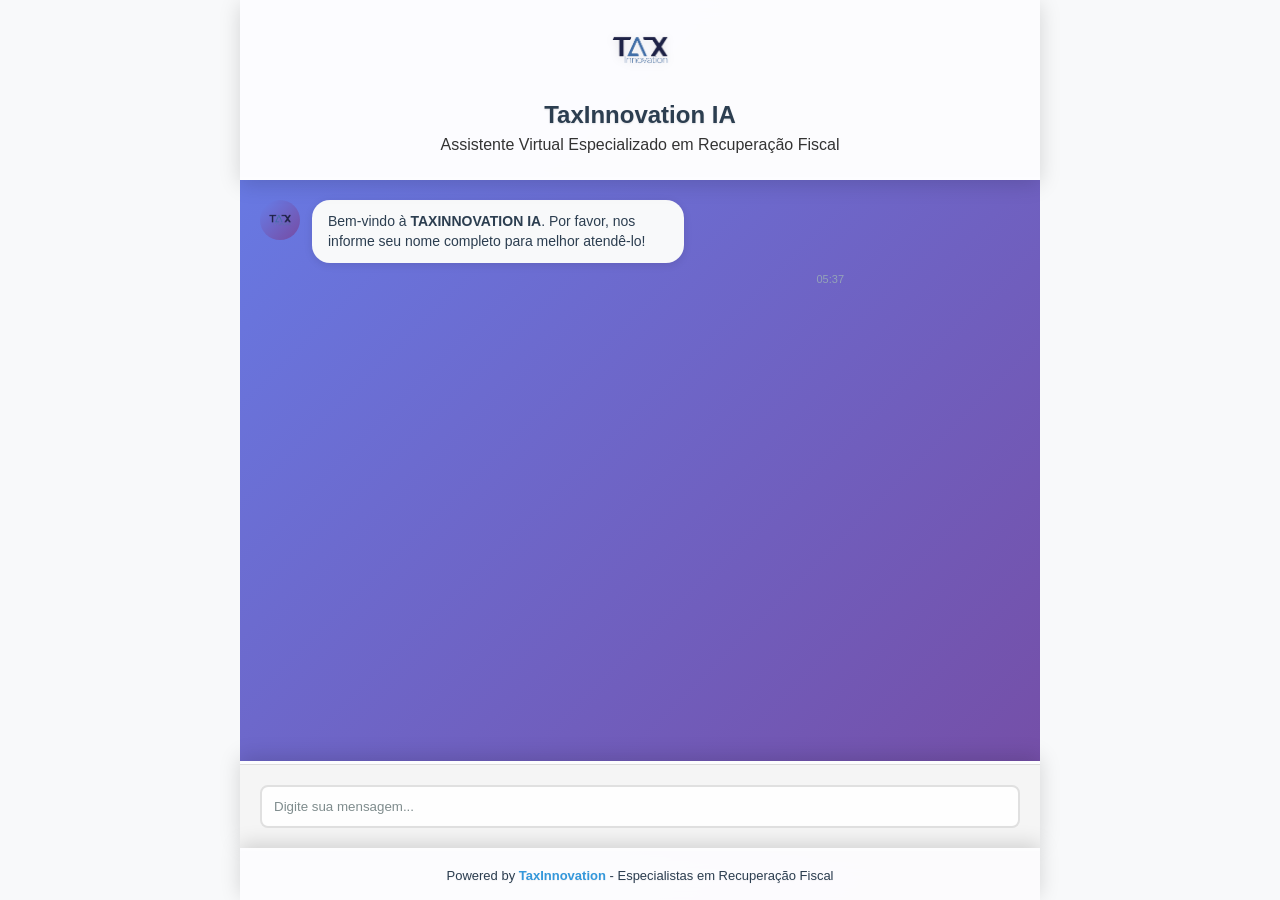
==== commit 0033208a: "Auto-generated commit" ====
--- a/index.html
+++ b/index.html
@@ -1,13 +1,13 @@
 <!DOCTYPE html><html lang="en" data-beasties-container><head>
   <meta charset="utf-8">
   <title>TaxChat</title>
-  <base href="/tax-chat-app/">
+  <base href="/">
   <meta name="viewport" content="width=device-width, initial-scale=1">
   <link rel="icon" type="image/x-icon" href="favicon.ico">
 <style>*{margin:0;padding:0;box-sizing:border-box}html,body{height:100%;font-family:-apple-system,BlinkMacSystemFont,Segoe UI,Roboto,Helvetica Neue,Arial,sans-serif;line-height:1.5;color:#333;background:#f8f9fa;-webkit-font-smoothing:antialiased;-moz-osx-font-smoothing:grayscale}input{border:none;outline:none;font-family:inherit}:root{--primary-color: #3a3a5c;--primary-light: #4a4a70;--secondary-color: #6ea3d4;--secondary-light: #8ab8df;--accent-color: #5c8bb8;--success-color: #28a745;--warning-color: #ffc107;--danger-color: #dc3545;--info-color: #6ea3d4;--light-color: #f8f9fa;--dark-color: #2a2a40;--muted-color: #6c757d;--gradient-primary: linear-gradient(135deg, #3a3a5c 0%, #4a4a70 100%);--gradient-secondary: linear-gradient(135deg, #6ea3d4 0%, #8ab8df 100%);--shadow-sm: 0 1px 3px rgba(0, 0, 0, .12);--shadow-md: 0 4px 6px rgba(0, 0, 0, .1);--shadow-lg: 0 10px 25px rgba(0, 0, 0, .15);--border-radius-sm: 4px;--border-radius-md: 8px;--border-radius-lg: 12px;--border-radius-xl: 20px;--border-radius-full: 50px}@media print{.chat-container{background:#fff!important;box-shadow:none!important}.chat-header,.chat-input-area,.chat-footer{display:none!important}}@media (prefers-contrast: high){:root{--primary-color: #000;--secondary-color: #000;--light-color: #fff;--dark-color: #000}}@media (prefers-reduced-motion: reduce){*,*:before,*:after{animation-duration:.01ms!important;animation-iteration-count:1!important;transition-duration:.01ms!important}}
 </style><link rel="stylesheet" href="styles-P6W3FNSM.css" media="print" onload="this.media='all'"><noscript><link rel="stylesheet" href="styles-P6W3FNSM.css"></noscript><link rel="preload" href="https://cdnjs.cloudflare.com/ajax/libs/font-awesome/6.0.0/css/all.min.css" as="style"><style ng-app-id="ng">.app-container[_ngcontent-ng-c1589055501]{width:100%;height:100vh;display:flex;flex-direction:column}</style><style ng-app-id="ng">@charset "UTF-8";.chat-container[_ngcontent-ng-c2478321080]{display:flex;flex-direction:column;height:100vh;max-width:800px;margin:0 auto;background:linear-gradient(135deg,#667eea,#764ba2);font-family:Segoe UI,Tahoma,Geneva,Verdana,sans-serif}.chat-header[_ngcontent-ng-c2478321080]{background:#fffffffa;-webkit-backdrop-filter:blur(10px);backdrop-filter:blur(10px);padding:20px;text-align:center;box-shadow:0 4px 20px #00000026;border-bottom:3px solid rgba(255,255,255,.3)}.chat-header[_ngcontent-ng-c2478321080]   .logo[_ngcontent-ng-c2478321080]{max-height:60px;margin-bottom:10px;filter:drop-shadow(0 2px 4px rgba(0,0,0,.1))}.chat-header[_ngcontent-ng-c2478321080]   h1[_ngcontent-ng-c2478321080]{color:#2c3e50;margin:0;font-size:24px;font-weight:700;text-shadow:0 1px 2px rgba(0,0,0,.1)}.chat-header[_ngcontent-ng-c2478321080]   .subtitle[_ngcontent-ng-c2478321080]{color:#34495e;font-size:14px;margin:5px 0 0;font-weight:500;text-shadow:0 1px 1px rgba(0,0,0,.05)}.chat-messages[_ngcontent-ng-c2478321080]{flex:1;overflow-y:auto;padding:20px}.chat-messages[_ngcontent-ng-c2478321080]   .message[_ngcontent-ng-c2478321080]{margin-bottom:15px;animation:_ngcontent-ng-c2478321080_slideIn .3s ease-out}.chat-messages[_ngcontent-ng-c2478321080]   .message.user[_ngcontent-ng-c2478321080]{text-align:right}.chat-messages[_ngcontent-ng-c2478321080]   .message.user[_ngcontent-ng-c2478321080]   .message-bubble[_ngcontent-ng-c2478321080]{background:#3498db;color:#fff;margin-left:60px}.chat-messages[_ngcontent-ng-c2478321080]   .message.bot[_ngcontent-ng-c2478321080]{text-align:left}.chat-messages[_ngcontent-ng-c2478321080]   .message.bot[_ngcontent-ng-c2478321080]   .message-bubble[_ngcontent-ng-c2478321080]{background:#fff;color:#2c3e50;margin-right:60px;box-shadow:0 2px 8px #0000001a}.chat-messages[_ngcontent-ng-c2478321080]   .message-bubble[_ngcontent-ng-c2478321080]{display:inline-block;padding:12px 18px;border-radius:20px;max-width:70%;word-wrap:break-word;font-size:14px;line-height:1.4}.chat-messages[_ngcontent-ng-c2478321080]   .options[_ngcontent-ng-c2478321080]{margin-top:10px}.chat-messages[_ngcontent-ng-c2478321080]   .options[_ngcontent-ng-c2478321080]   .option-btn[_ngcontent-ng-c2478321080]{background:#e74c3c;color:#fff;border:none;padding:8px 16px;margin:5px;border-radius:15px;cursor:pointer;font-size:12px;transition:all .2s ease}.chat-messages[_ngcontent-ng-c2478321080]   .options[_ngcontent-ng-c2478321080]   .option-btn[_ngcontent-ng-c2478321080]:hover{background:#c0392b;transform:translateY(-1px)}.chat-input-container[_ngcontent-ng-c2478321080]{background:#fffffffa;-webkit-backdrop-filter:blur(10px);backdrop-filter:blur(10px);padding:20px;border-top:3px solid rgba(255,255,255,.3);box-shadow:0 -4px 20px #00000026}.chat-input-container[_ngcontent-ng-c2478321080]   .input-wrapper[_ngcontent-ng-c2478321080]{display:flex;gap:10px;align-items:center}.chat-input-container[_ngcontent-ng-c2478321080]   .input-wrapper[_ngcontent-ng-c2478321080]   input[_ngcontent-ng-c2478321080]{flex:1;padding:12px 16px;border:2px solid #e0e0e0;border-radius:25px;font-size:14px;outline:none;transition:all .2s ease;background:#fffffff2;color:#2c3e50}.chat-input-container[_ngcontent-ng-c2478321080]   .input-wrapper[_ngcontent-ng-c2478321080]   input[_ngcontent-ng-c2478321080]:focus{border-color:#3498db;box-shadow:0 0 0 3px #3498db1a}.chat-input-container[_ngcontent-ng-c2478321080]   .input-wrapper[_ngcontent-ng-c2478321080]   input[_ngcontent-ng-c2478321080]::placeholder{color:#7f8c8d}.chat-input-container[_ngcontent-ng-c2478321080]   .input-wrapper[_ngcontent-ng-c2478321080]   button[_ngcontent-ng-c2478321080]{background:#3498db;color:#fff;border:none;padding:12px 20px;border-radius:25px;cursor:pointer;font-size:14px;font-weight:600;transition:all .2s ease;box-shadow:0 2px 8px #3498db4d}.chat-input-container[_ngcontent-ng-c2478321080]   .input-wrapper[_ngcontent-ng-c2478321080]   button[_ngcontent-ng-c2478321080]:hover:not(:disabled){background:#2980b9;transform:translateY(-1px);box-shadow:0 4px 12px #3498db66}.chat-input-container[_ngcontent-ng-c2478321080]   .input-wrapper[_ngcontent-ng-c2478321080]   button[_ngcontent-ng-c2478321080]:disabled{background:#bdc3c7;cursor:not-allowed;transform:none;box-shadow:none}.loading[_ngcontent-ng-c2478321080]{text-align:center;padding:15px}.loading[_ngcontent-ng-c2478321080]   .loading-dots[_ngcontent-ng-c2478321080]{display:inline-block}.loading[_ngcontent-ng-c2478321080]   .loading-dots[_ngcontent-ng-c2478321080]:after{content:"\280b";animation:_ngcontent-ng-c2478321080_spin 1s linear infinite}@keyframes _ngcontent-ng-c2478321080_slideIn{0%{opacity:0;transform:translateY(10px)}to{opacity:1;transform:translateY(0)}}@keyframes _ngcontent-ng-c2478321080_spin{0%{content:"\280b"}10%{content:"\2819"}20%{content:"\2839"}30%{content:"\2838"}40%{content:"\283c"}50%{content:"\2834"}60%{content:"\2826"}70%{content:"\2827"}80%{content:"\2807"}90%{content:"\280f"}to{content:"\280b"}}@media (max-width: 768px){.chat-container[_ngcontent-ng-c2478321080]{height:100vh}.chat-header[_ngcontent-ng-c2478321080]{padding:15px}.chat-header[_ngcontent-ng-c2478321080]   h1[_ngcontent-ng-c2478321080]{font-size:20px}.chat-messages[_ngcontent-ng-c2478321080]{padding:15px}.chat-messages[_ngcontent-ng-c2478321080]   .message-bubble[_ngcontent-ng-c2478321080]{max-width:85%;font-size:13px}.chat-messages.user[_ngcontent-ng-c2478321080]   .message-bubble[_ngcontent-ng-c2478321080]{margin-left:30px}.chat-messages.bot[_ngcontent-ng-c2478321080]   .message-bubble[_ngcontent-ng-c2478321080]{margin-right:30px}.chat-input-container[_ngcontent-ng-c2478321080]{padding:15px}.chat-input-container[_ngcontent-ng-c2478321080]   .input-wrapper[_ngcontent-ng-c2478321080]   input[_ngcontent-ng-c2478321080]{font-size:16px}}.chat-footer[_ngcontent-ng-c2478321080]{background:#fffffffa;-webkit-backdrop-filter:blur(10px);backdrop-filter:blur(10px);padding:15px 20px;text-align:center;border-top:3px solid rgba(255,255,255,.3);box-shadow:0 -4px 20px #00000026}.chat-footer[_ngcontent-ng-c2478321080]   p[_ngcontent-ng-c2478321080]{margin:0;color:#2c3e50;font-size:13px;font-weight:500;text-shadow:0 1px 1px rgba(0,0,0,.05)}.chat-footer[_ngcontent-ng-c2478321080]   p[_ngcontent-ng-c2478321080]   strong[_ngcontent-ng-c2478321080]{color:#3498db;font-weight:700}.chat-input-area[_ngcontent-ng-c2478321080]{background:#fffffffa!important;-webkit-backdrop-filter:blur(10px);backdrop-filter:blur(10px);border-top:3px solid rgba(255,255,255,.3)!important;box-shadow:0 -4px 20px #00000026}.chat-input-area[_ngcontent-ng-c2478321080]   input[_ngcontent-ng-c2478321080]{background:#fffffff2!important;border:2px solid #e0e0e0!important;color:#2c3e50!important}.chat-input-area[_ngcontent-ng-c2478321080]   input[_ngcontent-ng-c2478321080]:focus{border-color:#3498db!important;box-shadow:0 0 0 3px #3498db1a!important}.chat-input-area[_ngcontent-ng-c2478321080]   input[_ngcontent-ng-c2478321080]::placeholder{color:#7f8c8d!important}.chat-input-area[_ngcontent-ng-c2478321080]   div[style*="color: #666"][_ngcontent-ng-c2478321080]{color:#34495e!important;background:#fffc;padding:5px 8px;border-radius:4px;margin-top:8px!important}</style><style ng-app-id="ng">@keyframes _ngcontent-ng-c2478321080_slideIn{0%{opacity:0;transform:translateY(10px)}to{opacity:1;transform:translateY(0)}}@keyframes _ngcontent-ng-c2478321080_optionFadeIn{0%{opacity:0;transform:translateY(5px)}to{opacity:1;transform:translateY(0)}}@keyframes _ngcontent-ng-c2478321080_bounce{0%,80%,to{transform:scale(0);opacity:.5}40%{transform:scale(1);opacity:1}}.message-wrapper.bot-message[_ngcontent-ng-c2478321080]{justify-content:flex-start}.message-wrapper.user-message[_ngcontent-ng-c2478321080]{justify-content:flex-end}.message-wrapper.user-message[_ngcontent-ng-c2478321080]   .message-content[_ngcontent-ng-c2478321080]{order:1}.option-button[_ngcontent-ng-c2478321080]{opacity:0;animation:_ngcontent-ng-c2478321080_optionFadeIn .4s ease-out forwards}</style></head>
 <body><!--nghm-->
-  <app-root ng-version="20.1.2" _nghost-ng-c1589055501 ngh="1" ng-server-context="ssg"><div _ngcontent-ng-c1589055501 class="app-container"><router-outlet _ngcontent-ng-c1589055501></router-outlet><app-chat _nghost-ng-c2478321080 ngh="0"><div _ngcontent-ng-c2478321080 class="chat-container"><div _ngcontent-ng-c2478321080 class="chat-header"><div _ngcontent-ng-c2478321080 class="header-content"><img _ngcontent-ng-c2478321080 src="assets/logo.png" alt="TaxInnovation" class="logo"><div _ngcontent-ng-c2478321080 class="header-text"><h1 _ngcontent-ng-c2478321080>TaxInnovation IA</h1><p _ngcontent-ng-c2478321080 class="header-subtitle">Assistente Virtual Especializado em Recuperação Fiscal</p></div></div></div><div _ngcontent-ng-c2478321080 class="chat-messages"><div _ngcontent-ng-c2478321080 class="messages-content"><div _ngcontent-ng-c2478321080 class="message-wrapper bot-message" style="display: flex; margin-bottom: 20px;"><div _ngcontent-ng-c2478321080 class="message-avatar" style="width: 40px; height: 40px; border-radius: 50%; margin-right: 12px; background: linear-gradient(135deg, #667eea 0%, #764ba2 100%); display: flex; align-items: center; justify-content: center; flex-shrink: 0;"><img _ngcontent-ng-c2478321080 src="assets/logo.png" alt="AI" style="width: 24px; height: 24px; border-radius: 50%;"></div><!----><div _ngcontent-ng-c2478321080 class="message-content" style="max-width: 70%; display: flex; flex-direction: column;"><div _ngcontent-ng-c2478321080 class="message-bubble" style="padding: 12px 16px; border-radius: 18px; margin-bottom: 8px; line-height: 1.4; word-wrap: break-word; box-shadow: 0 2px 8px rgba(0,0,0,0.1); background: #f8f9fa; color: #2c3e50;">Bem-vindo à <strong>TAXINNOVATION IA</strong>. Por favor, nos informe seu nome completo para melhor atendê-lo!</div><!----><div _ngcontent-ng-c2478321080 class="message-time" style="font-size: 11px; color: #94a3b8; align-self: flex-end;"> 12:18 </div></div><!----></div><!----><!----></div></div><div _ngcontent-ng-c2478321080 class="chat-input-area"><div _ngcontent-ng-c2478321080 style="padding: 20px; background: #f5f5f5; border-top: 1px solid #ddd;"><!----><input _ngcontent-ng-c2478321080 type="text" placeholder="Digite sua mensagem..." style="width: 100%; padding: 12px; border: 1px solid #ccc; border-radius: 8px;"><!----></div></div><!----><div _ngcontent-ng-c2478321080 class="chat-footer"><p _ngcontent-ng-c2478321080>Powered by <strong _ngcontent-ng-c2478321080>TaxInnovation</strong> - Especialistas em Recuperação Fiscal</p></div></div></app-chat><!----></div></app-root>
+  <app-root ng-version="20.1.2" _nghost-ng-c1589055501 ngh="1" ng-server-context="ssg"><div _ngcontent-ng-c1589055501 class="app-container"><router-outlet _ngcontent-ng-c1589055501></router-outlet><app-chat _nghost-ng-c2478321080 ngh="0"><div _ngcontent-ng-c2478321080 class="chat-container"><div _ngcontent-ng-c2478321080 class="chat-header"><div _ngcontent-ng-c2478321080 class="header-content"><img _ngcontent-ng-c2478321080 src="assets/logo.png" alt="TaxInnovation" class="logo"><div _ngcontent-ng-c2478321080 class="header-text"><h1 _ngcontent-ng-c2478321080>TaxInnovation IA</h1><p _ngcontent-ng-c2478321080 class="header-subtitle">Assistente Virtual Especializado em Recuperação Fiscal</p></div></div></div><div _ngcontent-ng-c2478321080 class="chat-messages"><div _ngcontent-ng-c2478321080 class="messages-content"><div _ngcontent-ng-c2478321080 class="message-wrapper bot-message" style="display: flex; margin-bottom: 20px;"><div _ngcontent-ng-c2478321080 class="message-avatar" style="width: 40px; height: 40px; border-radius: 50%; margin-right: 12px; background: linear-gradient(135deg, #667eea 0%, #764ba2 100%); display: flex; align-items: center; justify-content: center; flex-shrink: 0;"><img _ngcontent-ng-c2478321080 src="assets/logo.png" alt="AI" style="width: 24px; height: 24px; border-radius: 50%;"></div><!----><div _ngcontent-ng-c2478321080 class="message-content" style="max-width: 70%; display: flex; flex-direction: column;"><div _ngcontent-ng-c2478321080 class="message-bubble" style="padding: 12px 16px; border-radius: 18px; margin-bottom: 8px; line-height: 1.4; word-wrap: break-word; box-shadow: 0 2px 8px rgba(0,0,0,0.1); background: #f8f9fa; color: #2c3e50;">Bem-vindo à <strong>TAXINNOVATION IA</strong>. Por favor, nos informe seu nome completo para melhor atendê-lo!</div><!----><div _ngcontent-ng-c2478321080 class="message-time" style="font-size: 11px; color: #94a3b8; align-self: flex-end;"> 12:34 </div></div><!----></div><!----><!----></div></div><div _ngcontent-ng-c2478321080 class="chat-input-area"><div _ngcontent-ng-c2478321080 style="padding: 20px; background: #f5f5f5; border-top: 1px solid #ddd;"><!----><input _ngcontent-ng-c2478321080 type="text" placeholder="Digite sua mensagem..." style="width: 100%; padding: 12px; border: 1px solid #ccc; border-radius: 8px;"><!----></div></div><!----><div _ngcontent-ng-c2478321080 class="chat-footer"><p _ngcontent-ng-c2478321080>Powered by <strong _ngcontent-ng-c2478321080>TaxInnovation</strong> - Especialistas em Recuperação Fiscal</p></div></div></app-chat><!----></div></app-root>
 <link rel="modulepreload" href="chunk-N2JCFMV6.js"><link rel="modulepreload" href="chunk-KX2REINB.js"><script src="main-AOWV353O.js" type="module"></script>
 <link rel="modulepreload" href="chunk-JU5ZSZID.js">
 <link rel="modulepreload" href="chunk-GJI47HF3.js">
